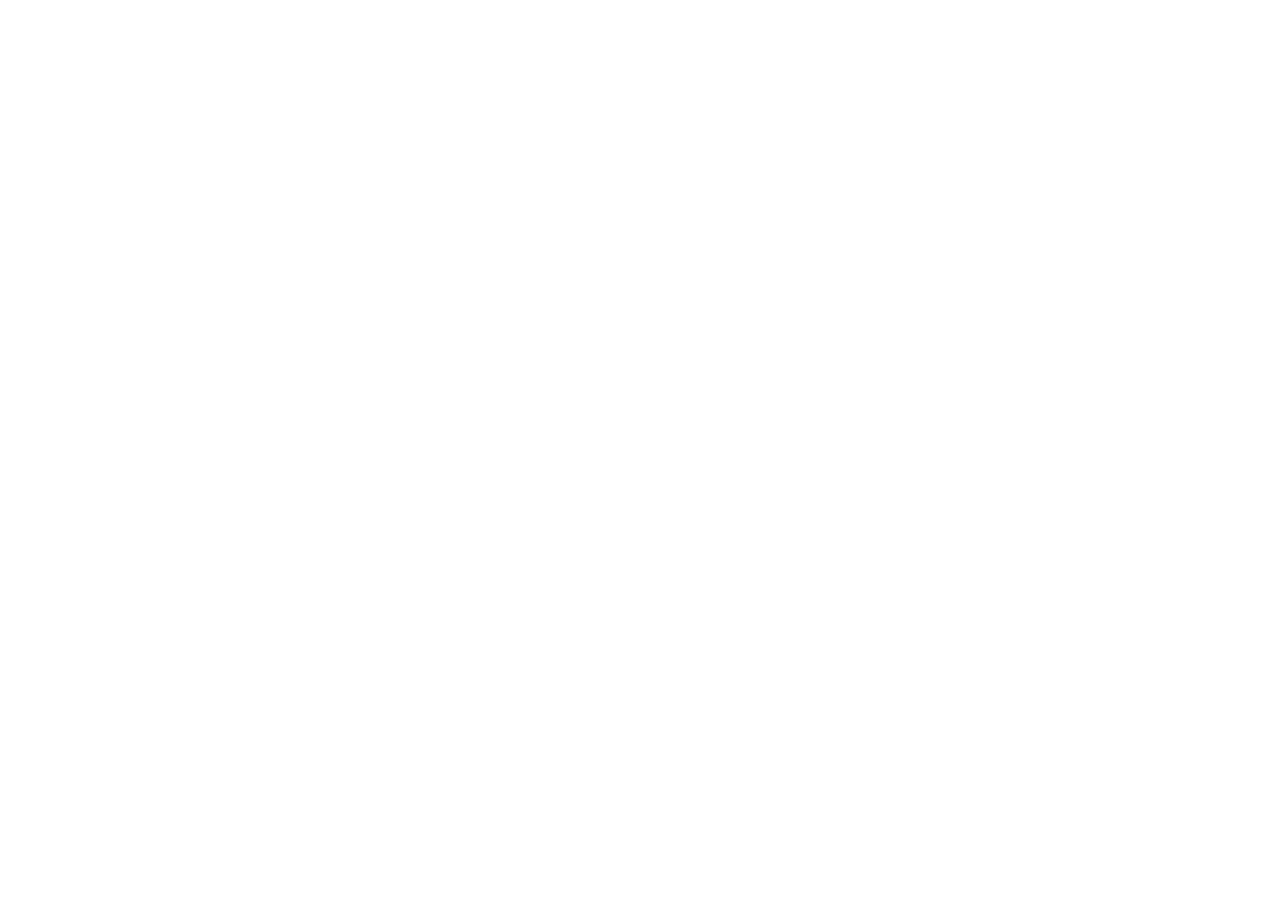
==== camvas-master Combination/index.html @ 87cc8838 "initial commit" ====
<!DOCTYPE html>
<html>

<head>
  <meta charset="UTF-8">
  <meta name="viewport" content="width=device-width, initial-scale=1.0">
  <meta http-equiv="X-UA-Compatible" content="ie=edge">
  <title>GoGoGorb !!</title>

  <!-- <link rel="stylesheet" href="stylesheets/styles.min.css"> -->
  <link rel="stylesheet" href="stylesheets/style.css">
  <script defer src="javascripts/face-api.min.js"></script>
  <script src="javascripts/scale.fix.js"></script>
  <!-- <script src="javascripts/camvas.js"></script>
    <script src="javascripts/camvas_example.js"></script> -->
  <script defer src="javascripts/script.js"></script>

  <meta name="viewport" content="width=device-width, initial-scale=1, user-scalable=no">
  <!--[if lt IE 9]>
    <script src="//html5shiv.googlecode.com/svn/trunk/html5.js"></script>
    <![endif]-->
</head>

<body>

  <!-- <div>
    <h1>Point: 0</h1>
    <p></p>
  </div> -->
  <div class="wrapper">
    <video id="video" width="720" height="560" autoplay muted></video>
  </div>

</body>

</html>
---- camvas-master Combination/stylesheets/styles.min.css ----
.highlight .c,.highlight .c1,.highlight .cm,.highlight .cs,.highlight .ge{
    font-style:italic
}
.highlight .cp,.highlight .cs,.highlight .gs,.highlight .k,.highlight .kc,.highlight .kd,.highlight .kn,.highlight .kp,.highlight .kr,.highlight .kt,.highlight .nc,.highlight .ne,.highlight .nf,.highlight .o,.highlight .ow{
    font-weight:700
}
dl dd,dl p,ol li{
    padding-left:20px
}
.highlight{
    background:#fff
}
.highlight .c{
    color:#998
}
.highlight .err{
    color:#a61717;
    background-color:#e3d2d2
}
.highlight .cm{
    color:#998
}
.highlight .cp{
    color:#999
}
.highlight .c1{
    color:#998
}
.highlight .cs{
    color:#999
}
.highlight .gd{
    color:#000;
    background-color:#fdd
}
.highlight .gd .x{
    color:#000;
    background-color:#faa
}
.highlight .gr{
    color:#a00
}
.highlight .gh{
    color:#999
}
.highlight .gi{
    color:#000;
    background-color:#dfd
}
.highlight .gi .x{
    color:#000;
    background-color:#afa
}
hr,td{
    background:#ccc
}
.highlight .go{
    color:#888
}
.highlight .gp{
    color:#555
}
.highlight .gu{
    color:purple;
    font-weight:700
}
.highlight .gt{
    color:#a00
}
.highlight .kt{
    color:#458
}
.highlight .m{
    color:#099
}
.highlight .s{
    color:#d14
}
.highlight .na{
    color:teal
}
.highlight .nb{
    color:#0086B3
}
.highlight .nc{
    color:#458
}
.highlight .no{
    color:teal
}
.highlight .ni{
    color:purple
}
.highlight .ne,.highlight .nf{
    color:#900
}
.highlight .nn{
    color:#555
}
.highlight .nt{
    color:navy
}
.highlight .nv{
    color:teal
}
.highlight .w{
    color:#bbb
}
.highlight .mf,.highlight .mh,.highlight .mi,.highlight .mo{
    color:#099
}
.highlight .s2,.highlight .sb,.highlight .sc,.highlight .sd,.highlight .se,.highlight .sh,.highlight .si,.highlight .sx{
    color:#d14
}
.highlight .sr{
    color:#009926
}
.highlight .s1{
    color:#d14
}
.highlight .ss{
    color:#990073
}
.highlight .bp{
    color:#999
}
.highlight .vc,.highlight .vg,.highlight .vi{
    color:teal
}
.highlight .il{
    color:#099
}
.type-csharp .highlight .k,.type-csharp .highlight .kt{
    color:#00F
}
.type-csharp .highlight .nf{
    color:#000;
    font-weight:400
}
.type-csharp .highlight .nc{
    color:#2B91AF
}
.type-csharp .highlight .nn{
    color:#000
}
.type-csharp .highlight .s,.type-csharp .highlight .sc{
    color:#A31515
}
@import url(https://fonts.googleapis.com/css?family=Arvo:400,700,400italic);
a,abbr,acronym,address,applet,article,aside,audio,b,big,blockquote,body,canvas,caption,center,cite,code,dd,del,details,dfn,div,dl,dt,em,embed,fieldset,figcaption,figure,footer,form,h1,h2,h3,h4,h5,h6,header,hgroup,html,i,iframe,img,ins,kbd,label,legend,li,mark,menu,nav,object,ol,output,p,pre,q,ruby,s,samp,section,small,span,strike,strong,sub,summary,sup,table,tbody,td,tfoot,th,thead,time,tr,tt,u,ul,var,video{
    margin:0;
    padding:0;
    border:0;
    font:inherit;
    vertical-align:baseline
}
td,th{
    padding:10px
}
blockquote,dl dd,dl p,em{
    font-style:italic
}
a.buttons,body,header{
    -webkit-font-smoothing:antialiased
}
body{
    padding:10px 50px 0 0;
    font-family:"Helvetica Neue",Helvetica,Arial,sans-serif;
    font-size:14px;
    color:#232323;
    background-color:#FBFAF7;
    margin:0;
    line-height:1.8em
}
h1,h2,h3,h4,h5,h6{
    font-family:Arvo,Monaco,serif;
    color:#232323;
    margin:36px 0 10px
}
dl,ol,p,table,ul{
    margin:0 0 22px
}
pre,table{
    margin-bottom:32px
}
h1,h2,h3{
    line-height:1.3;
    font-weight:400;
    display:block;
    border-bottom:1px solid #ccc;
    padding-bottom:5px
}
h1{
    font-size:30px
}
h2{
    font-size:24px
}
h3{
    font-size:18px
}
h4,h5,h6{
    font-weight:700
}
a{
    color:#C30000;
    font-weight:200;
    text-decoration:none
}
a.header,a:hover{
    text-decoration:underline
}
a small{
    font-size:12px
}
dl dt,strong{
    font-weight:700
}
ul li{
    list-style:inside;
    padding-left:25px
}
ol li{
    list-style:decimal inside
}
blockquote{
    margin:0;
    padding:0 0 0 20px
}
dd,dl,dl p,dt{
    font-color:#444
}
hr{
    border:0;
    height:1px;
    margin:0 0 24px
}
img{
    position:relative;
    max-width:650px;
    padding:5px;
    margin:10px 0 32px;
    border:1px solid #ccc
}
code,pre{
    font-family:Monaco,"Bitstream Vera Sans Mono","Lucida Console",Terminal,monospace;
    color:#000;
    font-size:14px
}
pre{
    padding:4px 12px;
    background:#FDFEFB;
    border-radius:4px;
    border:1px solid #D7D8C8;
    overflow:auto;
    overflow-y:hidden
}
table{
    width:100%;
    border:1px solid #ccc;
    text-align:left
}
th{
    font-family:Arvo,Helvetica,Arial,sans-serif;
    font-size:18px;
    font-weight:400;
    background:#232323;
    color:#FDFEFB
}
.wrapper{
    width:960px
}
footer,header{
    width:170px;
    float:left;
    position:fixed
}
header{
    -webkit-border-top-right-radius:4px;
    -webkit-border-bottom-right-radius:4px;
    -moz-border-radius-topright:4px;
    -moz-border-radius-bottomright:4px;
    border-top-right-radius:4px;
    border-bottom-right-radius:4px;
    padding:34px 25px 22px 20px;
    margin:30px 25px 0 0
}
p.header{
    font-size:16px
}
h1.header{
    font-family:Arvo,sans-serif;
    font-size:30px;
    font-weight:300;
    line-height:1.3em;
    border-bottom:none;
    margin-top:0
}
a.header,a.name,h1.header,header a{
    color:#fff
}
a.name{
    white-space:nowrap
}
header ul{
    list-style:none;
    padding:0
}
header li{
    list-style-type:none;
    width:132px;
    height:15px;
    margin-bottom:12px;
    line-height:1em;
    padding:6px 6px 6px 7px;
    background:#AF0011;
    background:-moz-linear-gradient(top,#AF0011 0,#820011 100%);
    background:-webkit-gradient(linear,left top,left bottom,color-stop(0,#f8f8f8),color-stop(100%,#ddd));
    background:-webkit-linear-gradient(top,#AF0011 0,#820011 100%);
    background:-o-linear-gradient(top,#AF0011 0,#820011 100%);
    background:-ms-linear-gradient(top,#AF0011 0,#820011 100%);
    background:linear-gradient(top,#AF0011 0,#820011 100%);
    border-radius:4px;
    border:1px solid #0D0D0D;
    -webkit-box-shadow:inset 0 1px 1px 0 rgba(233,2,38,1);
    box-shadow:inset 0 1px 1px 0 rgba(233,2,38,1)
}
header li:hover{
    background:#C3001D;
    background:-moz-linear-gradient(top,#C3001D 0,#950119 100%);
    background:-webkit-gradient(linear,left top,left bottom,color-stop(0,#f8f8f8),color-stop(100%,#ddd));
    background:-webkit-linear-gradient(top,#C3001D 0,#950119 100%);
    background:-o-linear-gradient(top,#C3001D 0,#950119 100%);
    background:-ms-linear-gradient(top,#C3001D 0,#950119 100%);
    background:linear-gradient(top,#C3001D 0,#950119 100%)
}
a.buttons{
    background:url(../images/arrow-down.png) no-repeat;
    font-weight:400;
    text-shadow:rgba(0,0,0,.4) 0 -1px 0;
    padding:2px 2px 2px 22px;
    height:30px
}
a.github{
    background:url(../images/octocat-small.png) 1px no-repeat
}
a.buttons:hover{
    color:#fff;
    text-decoration:none
}
section{
    width:850px;
    float:left;
    padding-bottom:50px
}
footer{
    bottom:10px;
    padding-left:50px
}
canvas{
    -webkit-transform: scaleX(-1);
    transform: scaleX(-1);
}

@media print,screen and (max-width:960px){
    div.wrapper{
        width:auto;
        margin:0
    }
    footer,header,section{
        float:none;
        position:static;
        width:auto
    }
    footer{
        border-top:1px solid #ccc;
        margin:0 84px 0 50px;
        padding:0
    }
    header{
        padding-right:20px
    }
    section{
        padding:20px 84px 20px 50px;
        margin:0 0 20px
    }
    header a small{
        display:inline
    }
    header ul{
        position:absolute;
        right:130px;
        top:84px
    }
}
@media print,screen and (max-width:720px){
    body{
        word-wrap:break-word
    }
    header{
        padding:10px 20px 0;
        margin-right:0
    }
    section{
        padding:10px 0 10px 20px;
        margin:0 0 30px
    }
    footer{
        margin:0 0 0 30px
    }
    header p.view,header ul{
        position:static
    }
}
@media print,screen and (max-width:480px){
    header ul li.download{
        display:none
    }
    footer{
        margin:0 0 0 20px
    }
    footer a{
        display:block
    }
}
@media print{
    body{
        padding:.4in;
        font-size:12pt;
        color:#444
    }
    
}
---- camvas-master Combination/stylesheets/style.css ----
body {
    margin: 0;
    padding: 0;
    width: 100vw;
    height: 100vh;
    display: flex;
    justify-content: center;
    align-items: center;
}

canvas {
    position: absolute;
    transform: rotateY(180deg);
    -webkit-transform: rotateY(180deg);
}

video {
    transform: rotateY(180deg);
    -webkit-transform: rotateY(180deg);

}
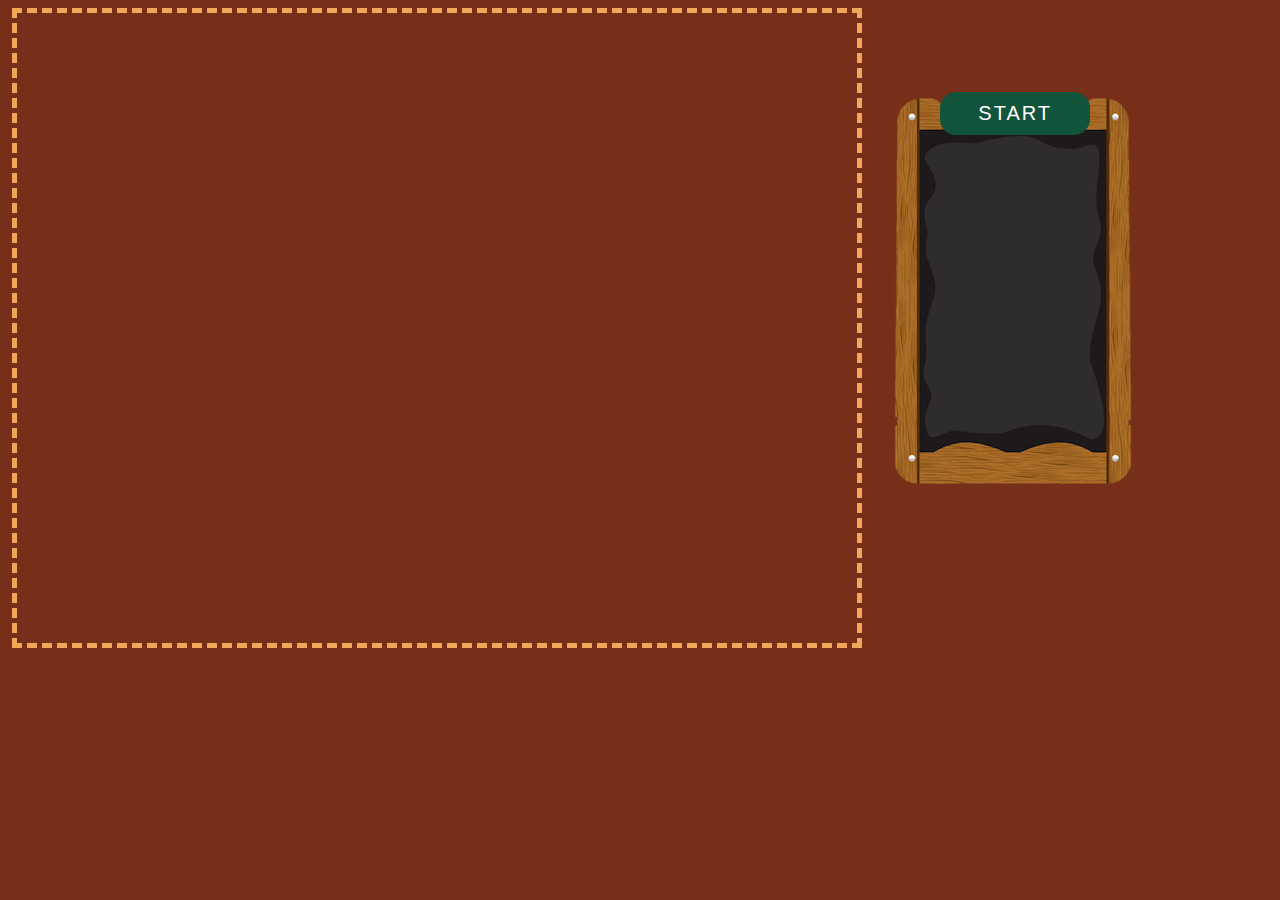
==== commit 857d87f5: "add menu board, adjust css" ====
--- a/camvas-master Combination/index.html
+++ b/camvas-master Combination/index.html
@@ -1,36 +1,31 @@
 <!DOCTYPE html>
 <html>
 
-<head>
-  <meta charset="UTF-8">
-  <meta name="viewport" content="width=device-width, initial-scale=1.0">
-  <meta http-equiv="X-UA-Compatible" content="ie=edge">
-  <title>GoGoGorb !!</title>
+  <head>
+    <meta charset="UTF-8">
+    <meta name="viewport" content="width=device-width, initial-scale=1.0">
+    <meta http-equiv="X-UA-Compatible" content="ie=edge">
+    <title>GoGoGorb !!</title>
 
-  <!-- <link rel="stylesheet" href="stylesheets/styles.min.css"> -->
-  <link rel="stylesheet" href="stylesheets/style.css">
-  <script defer src="javascripts/face-api.min.js"></script>
-  <script src="javascripts/scale.fix.js"></script>
-  <!-- <script src="javascripts/camvas.js"></script>
-    <script src="javascripts/camvas_example.js"></script> -->
-  <script defer src="javascripts/script.js"></script>
+    <link rel="stylesheet" href="stylesheets/style.css">
+    <script src="javascripts/scale.fix.js"></script>
+    <script defer src="javascripts/face-api.min.js"></script>
+    <script defer src="javascripts/script.js"></script>
 
-  <meta name="viewport" content="width=device-width, initial-scale=1, user-scalable=no">
-  <!--[if lt IE 9]>
-    <script src="//html5shiv.googlecode.com/svn/trunk/html5.js"></script>
-    <![endif]-->
-</head>
+    <meta name="viewport" content="width=device-width, initial-scale=1, user-scalable=no">
+  </head>
 
-<body>
-
-  <!-- <div>
-    <h1>Point: 0</h1>
-    <p></p>
-  </div> -->
-  <div class="wrapper">
-    <video id="video" width="720" height="560" autoplay muted></video>
-  </div>
-
-</body>
+  <body>
+    <div id="board" onclick="startGame()">
+      <button id="time">START</button>
+      <div id="details" style="display: none">
+        <p>Score</p><p id="score"></p>
+      </div>
+    </div>
+    <div id="wrapper">
+      <video id="video" autoplay muted></video>
+    </div>
+ 
+  </body>
 
 </html>--- a/camvas-master Combination/stylesheets/style.css
+++ b/camvas-master Combination/stylesheets/style.css
@@ -1,11 +1,61 @@
 body {
-    margin: 0;
-    padding: 0;
-    width: 100vw;
-    height: 100vh;
-    display: flex;
+    width: 99vw;
+    background: #772F1A;
+    font-family:"Helvetica Neue",Helvetica,Arial,sans-serif;
+}
+
+#wrapper{
     justify-content: center;
     align-items: center;
+    display: flex;
+}
+
+#board{
+    float: right;
+    margin: 80px 110px 0px 0px;
+    background-image: url("../images/MenuBoard.png");
+    text-align: center;
+    cursor: pointer;
+    width: 300px;
+    height: 400px;
+    justify-content: center;
+    align-items: center;
+}
+
+button{
+    color: #fff;
+    font-family: "Comic Sans MS", cursive, sans-serif;
+    font-size: 20px;
+    letter-spacing: 2px;
+    word-spacing: 2px;
+    background: #12533b;
+    padding: 10px 20px;
+    text-align: center;
+    text-decoration: none;
+    display: inline-block;
+    margin: 4px 2px;
+    cursor: pointer;
+    border-radius: 16px;
+    border: none;
+    width: 150px;
+}
+
+button:hover{
+    color: #000;
+    border: 3px dashed black;
+}
+
+button:focus {
+    outline: transparent;
+}
+
+p{
+    color: #fff;
+    font-family: "Comic Sans MS", cursive, sans-serif;
+    font-size: 20px;
+    font-style: italic;
+    letter-spacing: 2px;
+    word-spacing: 2px;
 }
 
 canvas {
@@ -15,7 +65,9 @@
 }
 
 video {
+    border:5px dashed #F2A65A;
     transform: rotateY(180deg);
-    -webkit-transform: rotateY(180deg);
-
+    -webkit-transform: rotateY(180deg);         
+    height: 630px;
+    width: 840px;
 }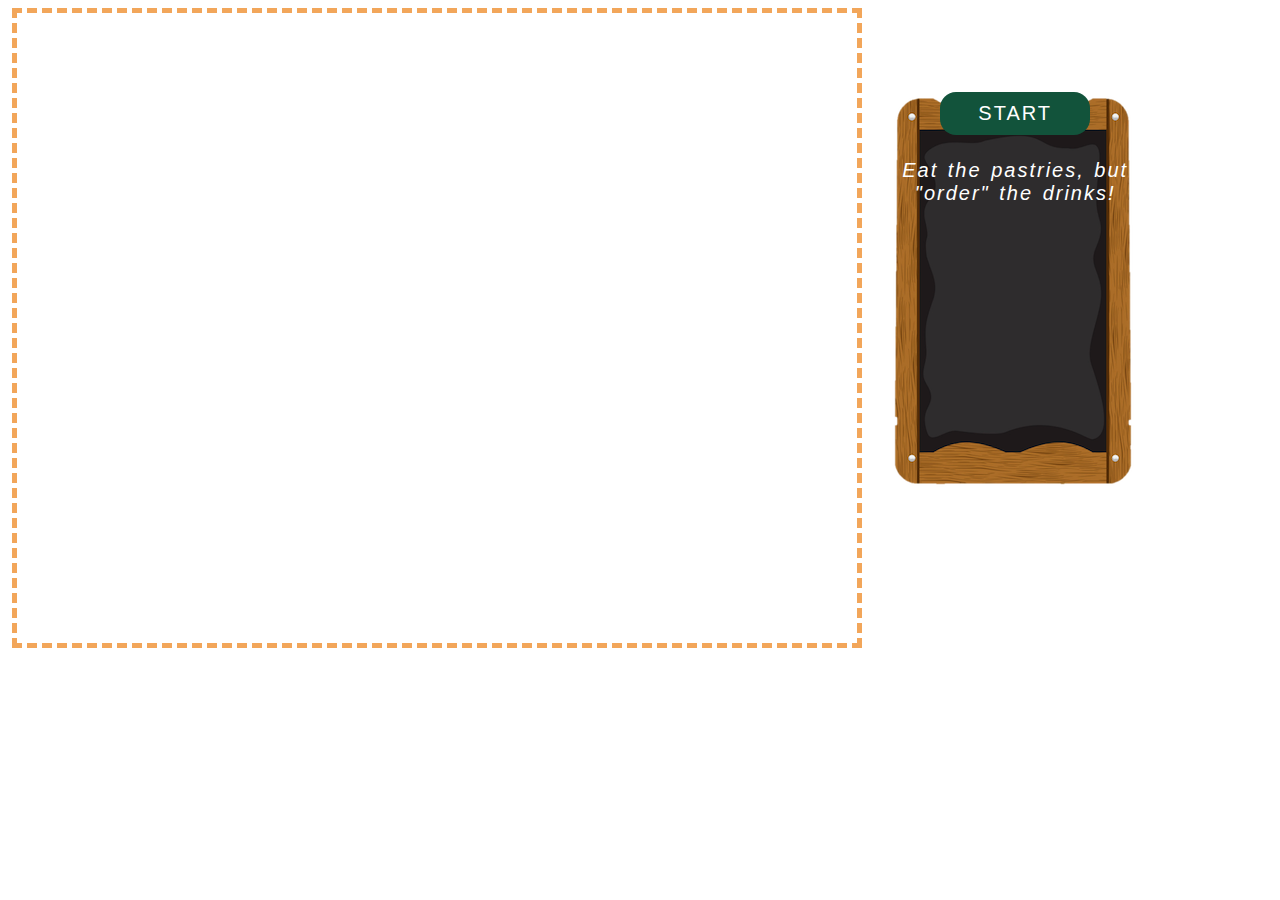
==== commit be5dbe14: "sound effect and add points images" ====
--- a/camvas-master Combination/index.html
+++ b/camvas-master Combination/index.html
@@ -16,11 +16,14 @@
   </head>
 
   <body>
-    <div id="board" onclick="startGame()">
-      <button id="time">START</button>
+    <div id="board">
+      <button id = "time" onclick="startGame()">START</button>
+      <p id = "instructions">Eat the pastries, but "order" the drinks!</p>
+      
       <div id="details" style="display: none">
         <p>Score</p><p id="score"></p>
       </div>
+    
     </div>
     <div id="wrapper">
       <video id="video" autoplay muted></video>
--- a/camvas-master Combination/stylesheets/style.css
+++ b/camvas-master Combination/stylesheets/style.css
@@ -1,6 +1,7 @@
 body {
     width: 99vw;
-    background: #772F1A;
+    background-image: url("../images/City4_pale.png");
+    background-size: 100% 100%;
     font-family:"Helvetica Neue",Helvetica,Arial,sans-serif;
 }
 
@@ -40,6 +41,13 @@
     width: 150px;
 }
 
+#timer{
+    float: right;
+    text-align: center;
+    color:#fff;
+    font-size: 45px;
+}
+
 button:hover{
     color: #000;
     border: 3px dashed black;
@@ -70,4 +78,4 @@
     -webkit-transform: rotateY(180deg);         
     height: 630px;
     width: 840px;
-}+}
